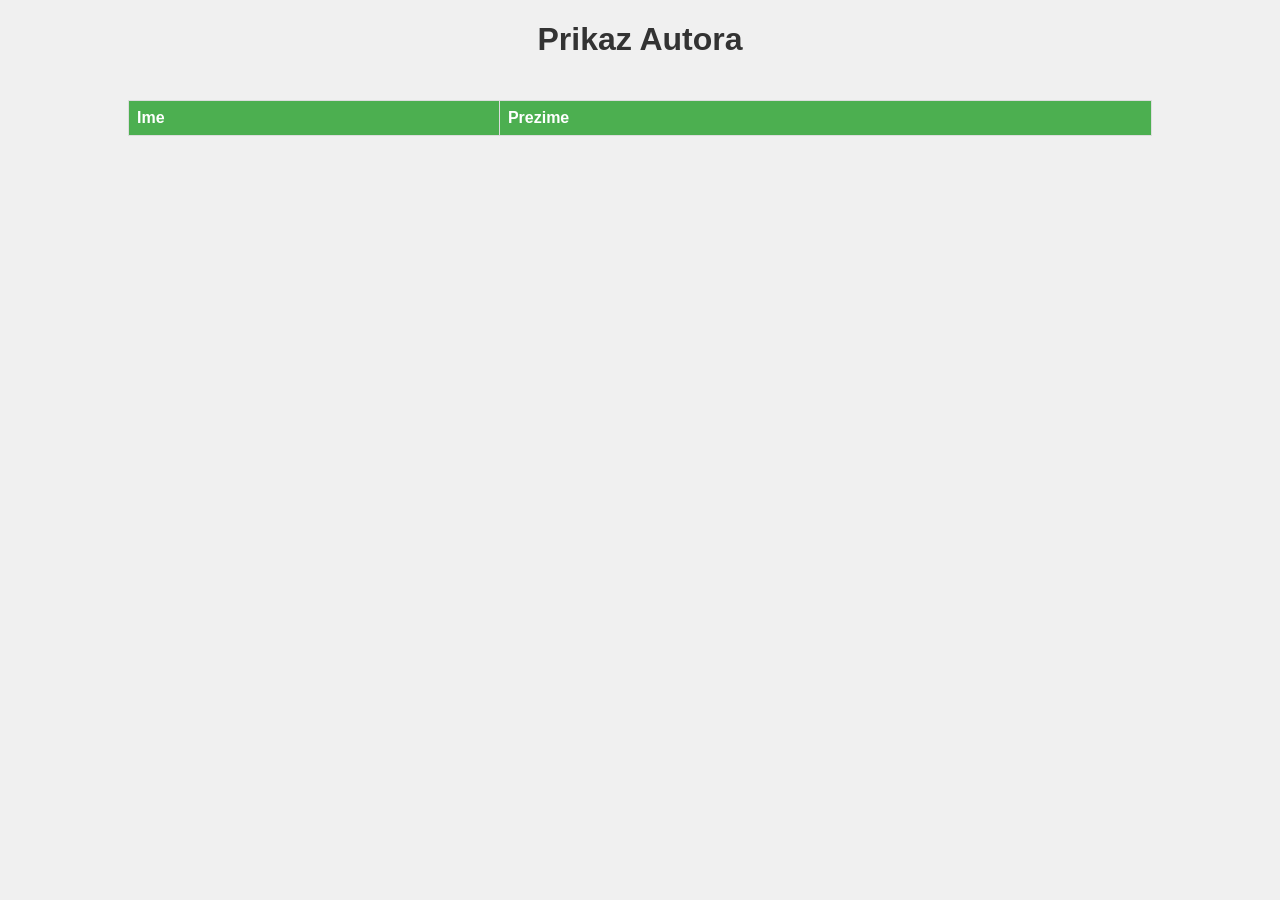
==== html/autori.html @ fd81caa9 "24.12." ====
<!DOCTYPE html>
<html lang="en">
<head>
  <meta charset="UTF-8">
  <meta name="viewport" content="width=device-width, initial-scale=1.0">
  <title>Prikaz Knjiga</title>
  <style>
    body {
      font-family: Arial, sans-serif;
      background-color: #f0f0f0;
      color: #333;
      margin: 0;
      padding: 0;
      display: flex;
      flex-direction: column;
      align-items: center;
    }

    h1 {
      color: #333;
    }

    table {
      width: 80%;
      border-collapse: collapse;
      margin-top: 20px;
    }

    th, td {
      border: 1px solid #ddd;
      padding: 8px;
      text-align: left;
    }

    th {
      background-color: #4caf50;
      color: #fff;
    }
  </style>
  <script>
    document.addEventListener('DOMContentLoaded', function () {
      // Dohvati podatke kad se stranica učita
      fetch('http://localhost:3000/api/autor')
        .then(response => response.json())
        .then(data => {
          const tableBody = document.querySelector('table tbody');
          data.forEach(row => {
            const tr = document.createElement('tr');
            tr.innerHTML = `<td>${row.Ime_Aut}</td><td>${row.Prezime_Aut}</td>`;
            tableBody.appendChild(tr);
          });
        })
        .catch(error => console.error('Error fetching citati:', error));
    });
  </script>
</head>
<body>
  <h1>Prikaz Autora</h1>
  <table>
    <thead>
      <tr>
        <th>Ime</th>
        <th>Prezime</th>
       
      </tr>
    </thead>
    <tbody>
      <!-- Ovdje će se dinamički dodati redovi -->
    </tbody>
  </table>
</body>
</html>
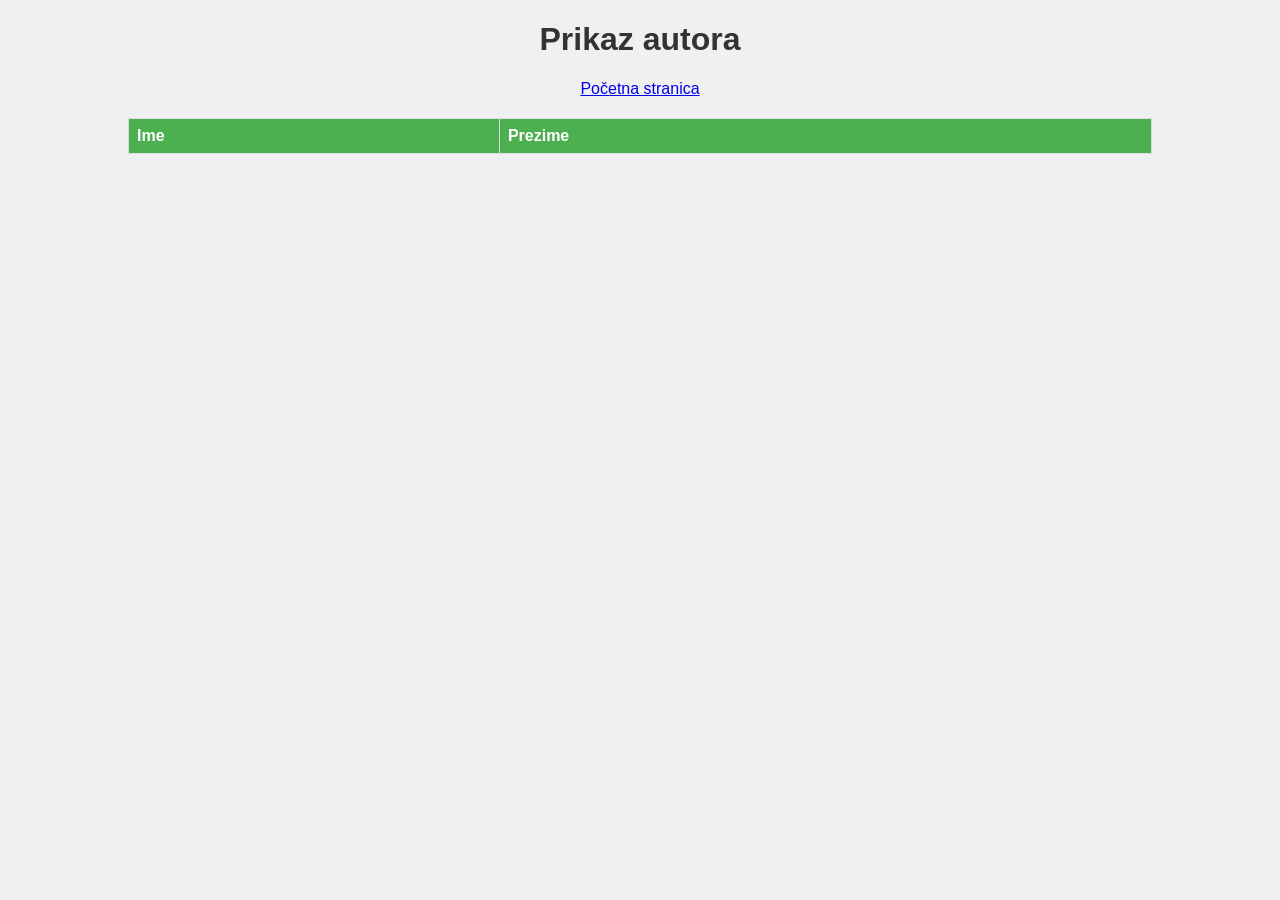
==== commit 82391713: "26.12. nova verzija + nova dokumentacija" ====
--- a/html/autori.html
+++ b/html/autori.html
@@ -1,72 +1,74 @@
-<!DOCTYPE html>
-<html lang="en">
-<head>
-  <meta charset="UTF-8">
-  <meta name="viewport" content="width=device-width, initial-scale=1.0">
-  <title>Prikaz Knjiga</title>
-  <style>
-    body {
-      font-family: Arial, sans-serif;
-      background-color: #f0f0f0;
-      color: #333;
-      margin: 0;
-      padding: 0;
-      display: flex;
-      flex-direction: column;
-      align-items: center;
-    }
-
-    h1 {
-      color: #333;
-    }
-
-    table {
-      width: 80%;
-      border-collapse: collapse;
-      margin-top: 20px;
-    }
-
-    th, td {
-      border: 1px solid #ddd;
-      padding: 8px;
-      text-align: left;
-    }
-
-    th {
-      background-color: #4caf50;
-      color: #fff;
-    }
-  </style>
-  <script>
-    document.addEventListener('DOMContentLoaded', function () {
-      // Dohvati podatke kad se stranica učita
-      fetch('http://localhost:3000/api/autor')
-        .then(response => response.json())
-        .then(data => {
-          const tableBody = document.querySelector('table tbody');
-          data.forEach(row => {
-            const tr = document.createElement('tr');
-            tr.innerHTML = `<td>${row.Ime_Aut}</td><td>${row.Prezime_Aut}</td>`;
-            tableBody.appendChild(tr);
-          });
-        })
-        .catch(error => console.error('Error fetching citati:', error));
-    });
-  </script>
-</head>
-<body>
-  <h1>Prikaz Autora</h1>
-  <table>
-    <thead>
-      <tr>
-        <th>Ime</th>
-        <th>Prezime</th>
-       
-      </tr>
-    </thead>
-    <tbody>
-      <!-- Ovdje će se dinamički dodati redovi -->
-    </tbody>
-  </table>
-</body>
-</html>
+<!DOCTYPE html>
+<html lang="en">
+<head>
+  <meta charset="UTF-8">
+  <meta name="viewport" content="width=device-width, initial-scale=1.0">
+  <title>Prikaz autora</title>
+  <style>
+    body {
+      font-family: Arial, sans-serif;
+      background-color: #f0f0f0;
+      color: #333;
+      margin: 0;
+      padding: 0;
+      display: flex;
+      flex-direction: column;
+      align-items: center;
+    }
+
+    h1 {
+      color: #333;
+    }
+
+    table {
+      width: 80%;
+      border-collapse: collapse;
+      margin-top: 20px;
+    }
+
+    th, td {
+      border: 1px solid #ddd;
+      padding: 8px;
+      text-align: left;
+    }
+
+    th {
+      background-color: #4caf50;
+      color: #fff;
+    }
+  </style>
+  <script>
+    document.addEventListener('DOMContentLoaded', function () {
+      // Dohvati podatke kad se stranica učita
+      fetch('http://localhost:3000/api/autor')
+        .then(response => response.json())
+        .then(data => {
+          const tableBody = document.querySelector('table tbody');
+          data.forEach(row => {
+            const tr = document.createElement('tr');
+            tr.innerHTML = `<td>${row.Ime_Aut}</td><td>${row.Prezime_Aut}</td>`;
+            tableBody.appendChild(tr);
+          });
+        })
+        .catch(error => console.error('Error fetching citati:', error));
+    });
+  </script>
+</head>
+<body>
+  <h1>Prikaz autora</h1>
+    <a href="index.html" class="w3-bar-item w3-button">Početna stranica</a></li>
+</div>
+  <table>
+    <thead>
+      <tr>
+        <th>Ime</th>
+        <th>Prezime</th>
+       
+      </tr>
+    </thead>
+    <tbody>
+      <!-- Ovdje će se dinamički dodati redovi -->
+    </tbody>
+  </table>
+</body>
+</html>
